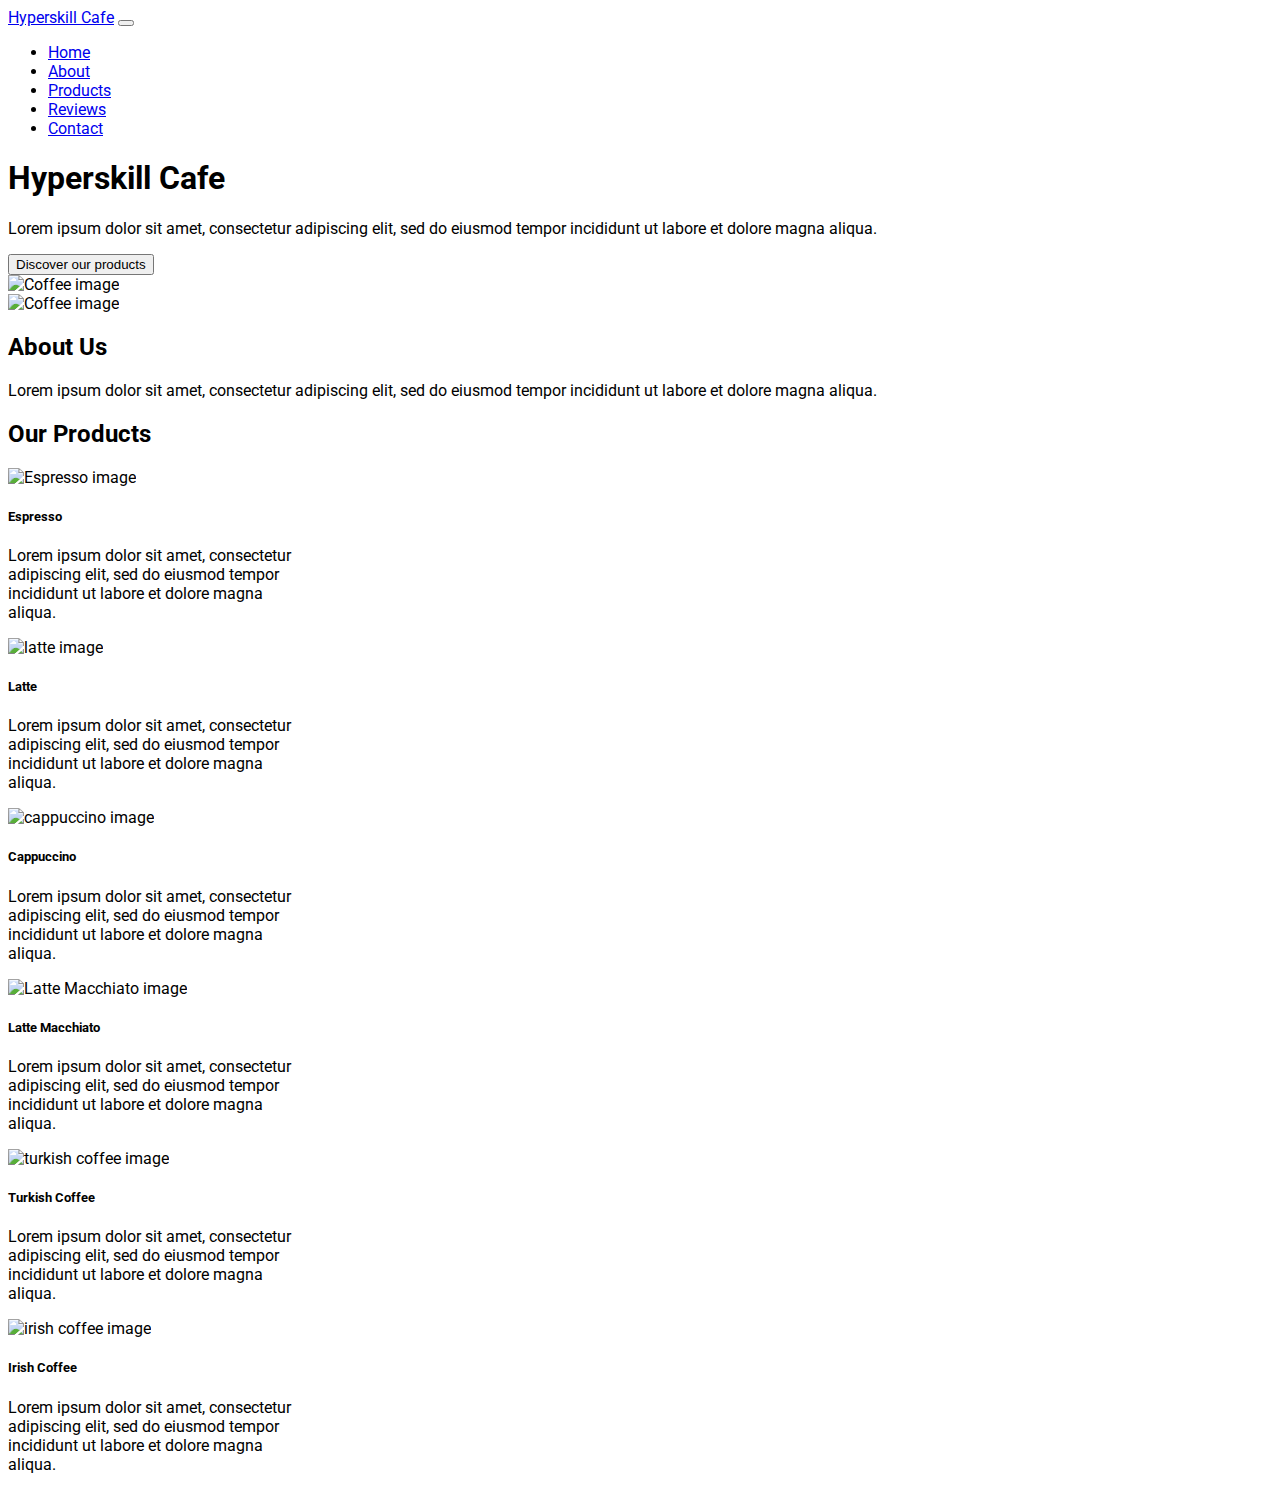
==== Hyperskill Cafe/task/src/index.html @ 274562ac "products img fixes" ====
<!doctype html>
<html lang="en">
<head>
    <meta charset="UTF-8">
    <title>Document</title>
    <link href="https://cdn.jsdelivr.net/npm/bootstrap@5.0.2/dist/css/bootstrap.min.css" rel="stylesheet" integrity="sha384-EVSTQN3/azprG1Anm3QDgpJLIm9Nao0Yz1ztcQTwFspd3yD65VohhpuuCOmLASjC" crossorigin="anonymous">
    <link rel="preconnect" href="https://fonts.googleapis.com">
    <link rel="preconnect" href="https://fonts.gstatic.com" crossorigin>
    <link href="https://fonts.googleapis.com/css2?family=Roboto:wght@300&display=swap" rel="stylesheet">
    <link rel="stylesheet" href="style.css">
</head>
<body>
  <header>
      <nav class="navbar navbar-expand-lg navbar-light bg-light">
          <div class="container-fluid">
              <a class="navbar-brand" href="#home">Hyperskill Cafe</a>
              <button class="navbar-toggler" type="button" data-bs-toggle="collapse" data-bs-target="#navbarSupportedContent" aria-controls="navbarSupportedContent" aria-expanded="false" aria-label="Toggle navigation">
                  <span class="navbar-toggler-icon"></span>
              </button>
              <div class="collapse navbar-collapse" id="navbarSupportedContent">
                  <ul class="navbar-nav me-auto mb-2 mb-lg-0 ms-auto">
                      <li class="nav-item">
                          <a class="nav-link active" aria-current="page" href="#home">Home</a>
                      </li>
                      <li class="nav-item">
                          <a class="nav-link" href="#about">About</a>
                      </li>
                      <li class="nav-item">
                          <a class="nav-link" href="#products">Products</a>
                      </li>
                      <li class="nav-item">
                          <a class="nav-link" href="#reviews">Reviews</a>
                      </li>
                      <li class="nav-item">
                          <a class="nav-link" href="#contact">Contact</a>
                      </li>
                  </ul>
              </div>
          </div>
      </nav>
  </header>

  <main>
      <div class="d-flex container-fluid p-0">
          <div id="home" class="d-flex flex-column-reverse flex-md-row p-0 bg-light">

              <div class="container-fluid m-auto p-5">
                  <h1 class="display-1 fw-bold">Hyperskill Cafe</h1>
                  <p class="py-3 lead col-md-8 fs-4">Lorem ipsum dolor sit amet, consectetur adipiscing elit, sed do eiusmod tempor incididunt ut labore et dolore magna aliqua.</p>
                  <a href="#products">
                      <button class="btn btn-primary btn-lg" type="button">Discover our products</button>
                  </a>
              </div>

              <div class="container-fluid p-0">
                  <img src="https://i.pinimg.com/originals/81/66/b1/8166b1d1ddd1a694be3f49095bff227a.jpg" class="img-fluid w-100" alt="Coffee image">
              </div>

          </div>
      </div>
      <div class="container-fluid p-0">
          <div id="about" class="bg-light container-fluid p-0">
              <div class="container-fluid p-0">
                  <img src="https://media.istockphoto.com/photos/close-up-of-roasted-coffee-beans-on-a-black-smokey-background-picture-id1290860484?b=1&k=20&m=1290860484&s=170667a&w=0&h=t2CYErLbBch877vaOIGQHiz-0Hy33n0hWSEKsmeN-Cw=" class="img-fluid w-100" alt="Coffee image">
              </div>

              <div class="container-fluid m-auto p-5">
                  <h2 class="display-5 fw-bold">About Us</h2>
                  <p class="py-3 lead col-md-8 fs-5">Lorem ipsum dolor sit amet, consectetur adipiscing elit, sed do eiusmod tempor incididunt ut labore et dolore magna aliqua.</p>
              </div>

          </div>
      </div>


          <div id="products" class="bg-light container-fluid m-auto p-0">
              <h2 class="display-5 fw-bold pt-5 px-5">Our Products</h2>
              <div class="container px-5">
                  <div class="row">
                      <div class="col col-lg-4 col-md-6 py-3">
                          <div class="card h-100" style="width: 18rem;">
                              <img src="https://mowmibarista.pl/wp-content/uploads/2020/11/espresso.jpg" class="card-img-top img-fluid h-100" alt="Espresso image">
                              <div class="card-body">
                                  <h5 class="card-title">Espresso</h5>
                                  <p class="card-text">Lorem ipsum dolor sit amet, consectetur adipiscing elit, sed do eiusmod tempor incididunt ut labore et dolore magna aliqua.</p>
                              </div>
                          </div>
                      </div>
                      <div class="col col-lg-4 col-md-6 py-3">
                          <div class="card h-100" style="width: 18rem;">
                              <img src="https://www.itl.cat/pngfile/big/159-1596850_latte-art-wallpaper-wiener-melange.jpg" class="card-img-top img-fluid h-100" alt="latte image">
                              <div class="card-body">
                                  <h5 class="card-title">Latte</h5>
                                  <p class="card-text">Lorem ipsum dolor sit amet, consectetur adipiscing elit, sed do eiusmod tempor incididunt ut labore et dolore magna aliqua.</p>
                              </div>
                          </div>
                      </div>
                      <div class="col col-lg-4 col-md-6 py-3">
                          <div class="card h-100" style="width: 18rem;">
                              <img src="https://p4.wallpaperbetter.com/wallpaper/114/46/442/coffee-cappuccino-foam-cinnamon-wallpaper-preview.jpg" class="card-img-top img-fluid h-100" alt="cappuccino image">
                              <div class="card-body">
                                  <h5 class="card-title">Cappuccino</h5>
                                  <p class="card-text">Lorem ipsum dolor sit amet, consectetur adipiscing elit, sed do eiusmod tempor incididunt ut labore et dolore magna aliqua.</p>
                              </div>
                          </div>
                      </div>
                      <div class="col col-lg-4 col-md-6 py-3">
                          <div class="card h-100" style="width: 18rem;">
                              <img src="https://assets.tmecosys.com/image/upload/t_web767x639/img/recipe/ras/Assets/314D11A6-4457-4C70-A1BE-A6C25F597C18/Derivates/B362DC69-6AAA-43E1-AF51-184463E8551B.jpg" class="card-img-top img-fluid h-100" alt="Latte Macchiato image">
                              <div class="card-body">
                                  <h5 class="card-title">Latte Macchiato</h5>
                                  <p class="card-text">Lorem ipsum dolor sit amet, consectetur adipiscing elit, sed do eiusmod tempor incididunt ut labore et dolore magna aliqua.</p>
                              </div>
                          </div>
                      </div>
                      <div class="col col-lg-4 col-md-6 py-3">
                          <div class="card h-100" style="width: 18rem;">
                              <img src="https://www.travelgluttons.com/wp-content/uploads/2013/04/turkish-coffee-cup-coffee.jpeg" class="card-img-top img-fluid h-100" alt="turkish coffee image">
                              <div class="card-body">
                                  <h5 class="card-title">Turkish Coffee</h5>
                                  <p class="card-text">Lorem ipsum dolor sit amet, consectetur adipiscing elit, sed do eiusmod tempor incididunt ut labore et dolore magna aliqua.</p>
                              </div>
                          </div>
                      </div>
                      <div class="col col-lg-4 col-md-6 py-3">
                          <div class="card h-100" style="width: 18rem;">
                              <img src="https://www.tommycafe.pl/upload/stblog/1/64/89/6489medium.jpg" class="card-img-top img-fluid h-100" alt="irish coffee image">
                              <div class="card-body">
                                  <h5 class="card-title">Irish Coffee</h5>
                                  <p class="card-text">Lorem ipsum dolor sit amet, consectetur adipiscing elit, sed do eiusmod tempor incididunt ut labore et dolore magna aliqua.</p>
                              </div>
                          </div>
                      </div>
                  </div>
              </div>
          </div>
  </main>

  <script src="https://cdn.jsdelivr.net/npm/bootstrap@5.0.2/dist/js/bootstrap.bundle.min.js" integrity="sha384-MrcW6ZMFYlzcLA8Nl+NtUVF0sA7MsXsP1UyJoMp4YLEuNSfAP+JcXn/tWtIaxVXM" crossorigin="anonymous"></script>
</body>
</html>
---- Hyperskill Cafe/task/src/style.css ----
@import url('https://fonts.googleapis.com/css2?family=Roboto:wght@300&display=swap');


body {
    font-family: 'Roboto', sans-serif !important;
}

#about img {
    height: 60vh;

}
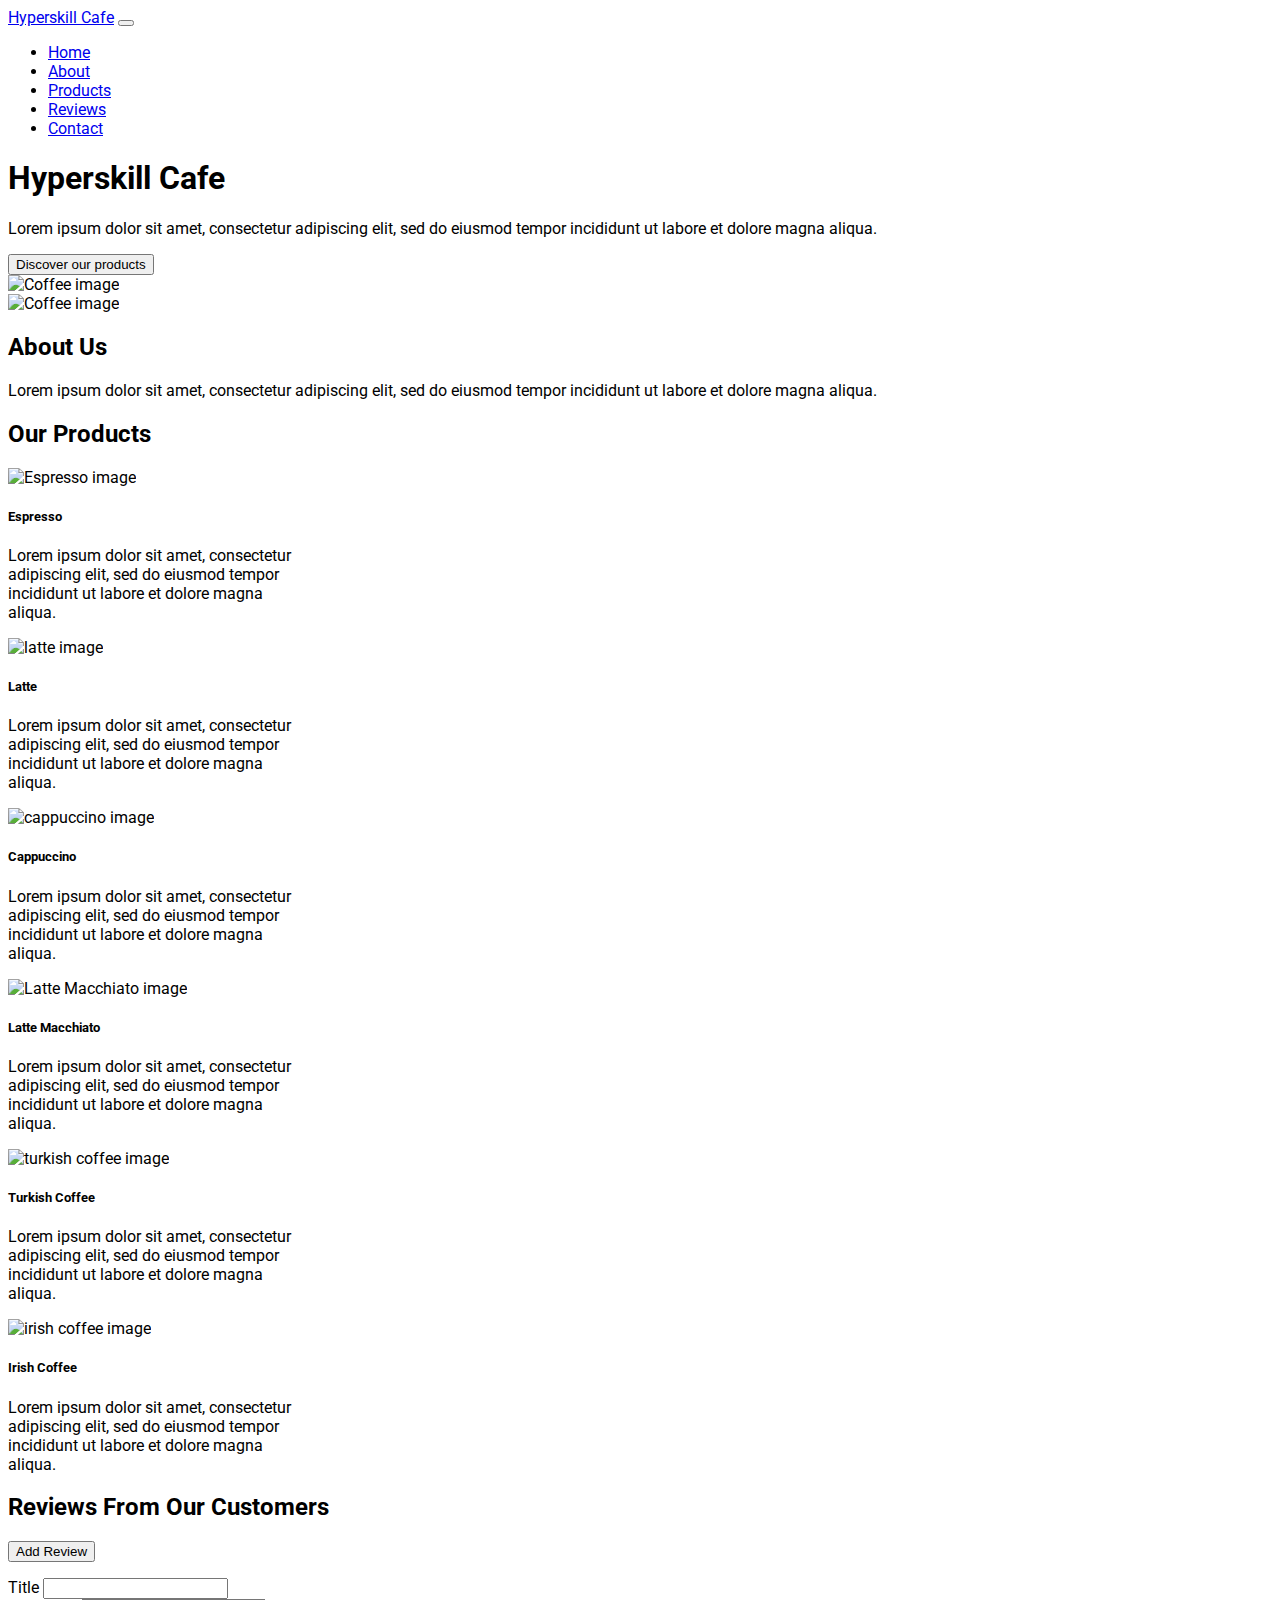
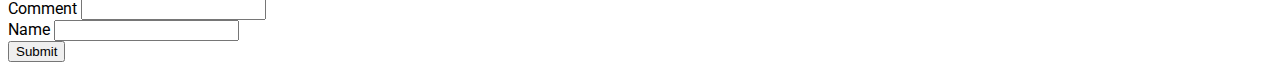
==== commit 683f31f8: "added form component" ====
--- a/Hyperskill Cafe/task/src/index.html
+++ b/Hyperskill Cafe/task/src/index.html
@@ -73,69 +73,101 @@
       </div>
 
 
-          <div id="products" class="bg-light container-fluid m-auto p-0">
-              <h2 class="display-5 fw-bold pt-5 px-5">Our Products</h2>
-              <div class="container px-5">
-                  <div class="row">
-                      <div class="col col-lg-4 col-md-6 py-3">
-                          <div class="card h-100" style="width: 18rem;">
-                              <img src="https://mowmibarista.pl/wp-content/uploads/2020/11/espresso.jpg" class="card-img-top img-fluid h-100" alt="Espresso image">
-                              <div class="card-body">
-                                  <h5 class="card-title">Espresso</h5>
-                                  <p class="card-text">Lorem ipsum dolor sit amet, consectetur adipiscing elit, sed do eiusmod tempor incididunt ut labore et dolore magna aliqua.</p>
-                              </div>
+      <div id="products" class="bg-light container-fluid m-auto p-0">
+          <h2 class="display-5 fw-bold pt-5 px-5">Our Products</h2>
+          <div class="container px-5">
+              <div class="row">
+                  <div class="col col-lg-4 col-md-6 py-3">
+                      <div class="card h-100" style="width: 18rem;">
+                          <img src="https://mowmibarista.pl/wp-content/uploads/2020/11/espresso.jpg" class="card-img-top img-fluid h-100" alt="Espresso image">
+                          <div class="card-body">
+                              <h5 class="card-title">Espresso</h5>
+                              <p class="card-text">Lorem ipsum dolor sit amet, consectetur adipiscing elit, sed do eiusmod tempor incididunt ut labore et dolore magna aliqua.</p>
                           </div>
                       </div>
-                      <div class="col col-lg-4 col-md-6 py-3">
-                          <div class="card h-100" style="width: 18rem;">
-                              <img src="https://www.itl.cat/pngfile/big/159-1596850_latte-art-wallpaper-wiener-melange.jpg" class="card-img-top img-fluid h-100" alt="latte image">
-                              <div class="card-body">
-                                  <h5 class="card-title">Latte</h5>
-                                  <p class="card-text">Lorem ipsum dolor sit amet, consectetur adipiscing elit, sed do eiusmod tempor incididunt ut labore et dolore magna aliqua.</p>
-                              </div>
+                  </div>
+                  <div class="col col-lg-4 col-md-6 py-3">
+                      <div class="card h-100" style="width: 18rem;">
+                          <img src="https://www.itl.cat/pngfile/big/159-1596850_latte-art-wallpaper-wiener-melange.jpg" class="card-img-top img-fluid h-100" alt="latte image">
+                          <div class="card-body">
+                              <h5 class="card-title">Latte</h5>
+                              <p class="card-text">Lorem ipsum dolor sit amet, consectetur adipiscing elit, sed do eiusmod tempor incididunt ut labore et dolore magna aliqua.</p>
                           </div>
                       </div>
-                      <div class="col col-lg-4 col-md-6 py-3">
-                          <div class="card h-100" style="width: 18rem;">
-                              <img src="https://p4.wallpaperbetter.com/wallpaper/114/46/442/coffee-cappuccino-foam-cinnamon-wallpaper-preview.jpg" class="card-img-top img-fluid h-100" alt="cappuccino image">
-                              <div class="card-body">
-                                  <h5 class="card-title">Cappuccino</h5>
-                                  <p class="card-text">Lorem ipsum dolor sit amet, consectetur adipiscing elit, sed do eiusmod tempor incididunt ut labore et dolore magna aliqua.</p>
-                              </div>
+                  </div>
+                  <div class="col col-lg-4 col-md-6 py-3">
+                      <div class="card h-100" style="width: 18rem;">
+                          <img src="https://p4.wallpaperbetter.com/wallpaper/114/46/442/coffee-cappuccino-foam-cinnamon-wallpaper-preview.jpg" class="card-img-top img-fluid h-100" alt="cappuccino image">
+                          <div class="card-body">
+                              <h5 class="card-title">Cappuccino</h5>
+                              <p class="card-text">Lorem ipsum dolor sit amet, consectetur adipiscing elit, sed do eiusmod tempor incididunt ut labore et dolore magna aliqua.</p>
                           </div>
                       </div>
-                      <div class="col col-lg-4 col-md-6 py-3">
-                          <div class="card h-100" style="width: 18rem;">
-                              <img src="https://assets.tmecosys.com/image/upload/t_web767x639/img/recipe/ras/Assets/314D11A6-4457-4C70-A1BE-A6C25F597C18/Derivates/B362DC69-6AAA-43E1-AF51-184463E8551B.jpg" class="card-img-top img-fluid h-100" alt="Latte Macchiato image">
-                              <div class="card-body">
-                                  <h5 class="card-title">Latte Macchiato</h5>
-                                  <p class="card-text">Lorem ipsum dolor sit amet, consectetur adipiscing elit, sed do eiusmod tempor incididunt ut labore et dolore magna aliqua.</p>
-                              </div>
+                  </div>
+                  <div class="col col-lg-4 col-md-6 py-3">
+                      <div class="card h-100" style="width: 18rem;">
+                          <img src="https://assets.tmecosys.com/image/upload/t_web767x639/img/recipe/ras/Assets/314D11A6-4457-4C70-A1BE-A6C25F597C18/Derivates/B362DC69-6AAA-43E1-AF51-184463E8551B.jpg" class="card-img-top img-fluid h-100" alt="Latte Macchiato image">
+                          <div class="card-body">
+                              <h5 class="card-title">Latte Macchiato</h5>
+                              <p class="card-text">Lorem ipsum dolor sit amet, consectetur adipiscing elit, sed do eiusmod tempor incididunt ut labore et dolore magna aliqua.</p>
                           </div>
                       </div>
-                      <div class="col col-lg-4 col-md-6 py-3">
-                          <div class="card h-100" style="width: 18rem;">
-                              <img src="https://www.travelgluttons.com/wp-content/uploads/2013/04/turkish-coffee-cup-coffee.jpeg" class="card-img-top img-fluid h-100" alt="turkish coffee image">
-                              <div class="card-body">
-                                  <h5 class="card-title">Turkish Coffee</h5>
-                                  <p class="card-text">Lorem ipsum dolor sit amet, consectetur adipiscing elit, sed do eiusmod tempor incididunt ut labore et dolore magna aliqua.</p>
-                              </div>
+                  </div>
+                  <div class="col col-lg-4 col-md-6 py-3">
+                      <div class="card h-100" style="width: 18rem;">
+                          <img src="https://www.travelgluttons.com/wp-content/uploads/2013/04/turkish-coffee-cup-coffee.jpeg" class="card-img-top img-fluid h-100" alt="turkish coffee image">
+                          <div class="card-body">
+                              <h5 class="card-title">Turkish Coffee</h5>
+                              <p class="card-text">Lorem ipsum dolor sit amet, consectetur adipiscing elit, sed do eiusmod tempor incididunt ut labore et dolore magna aliqua.</p>
                           </div>
                       </div>
-                      <div class="col col-lg-4 col-md-6 py-3">
-                          <div class="card h-100" style="width: 18rem;">
-                              <img src="https://www.tommycafe.pl/upload/stblog/1/64/89/6489medium.jpg" class="card-img-top img-fluid h-100" alt="irish coffee image">
-                              <div class="card-body">
-                                  <h5 class="card-title">Irish Coffee</h5>
-                                  <p class="card-text">Lorem ipsum dolor sit amet, consectetur adipiscing elit, sed do eiusmod tempor incididunt ut labore et dolore magna aliqua.</p>
-                              </div>
+                  </div>
+                  <div class="col col-lg-4 col-md-6 py-3">
+                      <div class="card h-100" style="width: 18rem;">
+                          <img src="https://www.tommycafe.pl/upload/stblog/1/64/89/6489medium.jpg" class="card-img-top img-fluid h-100" alt="irish coffee image">
+                          <div class="card-body">
+                              <h5 class="card-title">Irish Coffee</h5>
+                              <p class="card-text">Lorem ipsum dolor sit amet, consectetur adipiscing elit, sed do eiusmod tempor incididunt ut labore et dolore magna aliqua.</p>
                           </div>
                       </div>
                   </div>
               </div>
           </div>
+      </div>
+      <div id="reviews" class="bg-light container-fluid m-auto p-0">
+          <h2 class="display-5 fw-bold pt-5 px-5">Reviews From Our Customers</h2>
+          <div class="container px-5">
+              <p>
+                  <button class="btn btn-primary" type="button" data-bs-toggle="collapse" data-bs-target="#collapseExample" aria-expanded="false" aria-controls="collapseExample">
+                      Add Review
+                  </button>
+              </p>
+              <div class="collapse" id="collapseExample">
+                  <div class="card card-body">
+                      <form>
+                          <div class="mb-3">
+                              <label for="reviewTitle" class="form-label">Title</label>
+                              <input id="reviewTitle" type="text" class="form-control" id="exampleInputEmail1">
+                          </div>
+                          <div class="mb-3">
+                              <label for="reviewComment" class="form-label">Comment</label>
+                              <input type="text" class="form-control" id="reviewComment">
+                          </div>
+                          <div class="mb-3">
+                              <label for="reviewName" class="form-label">Name</label>
+                              <input type="text" class="form-control" id="reviewName">
+                          </div>
+                          <button type="submit" class="btn btn-primary">Submit</button>
+                      </form>
+                  </div>
+              </div>
+          </div>
+      </div>
+
+
   </main>
 
   <script src="https://cdn.jsdelivr.net/npm/bootstrap@5.0.2/dist/js/bootstrap.bundle.min.js" integrity="sha384-MrcW6ZMFYlzcLA8Nl+NtUVF0sA7MsXsP1UyJoMp4YLEuNSfAP+JcXn/tWtIaxVXM" crossorigin="anonymous"></script>
+  <script src="script.js"></script>
 </body>
 </html>
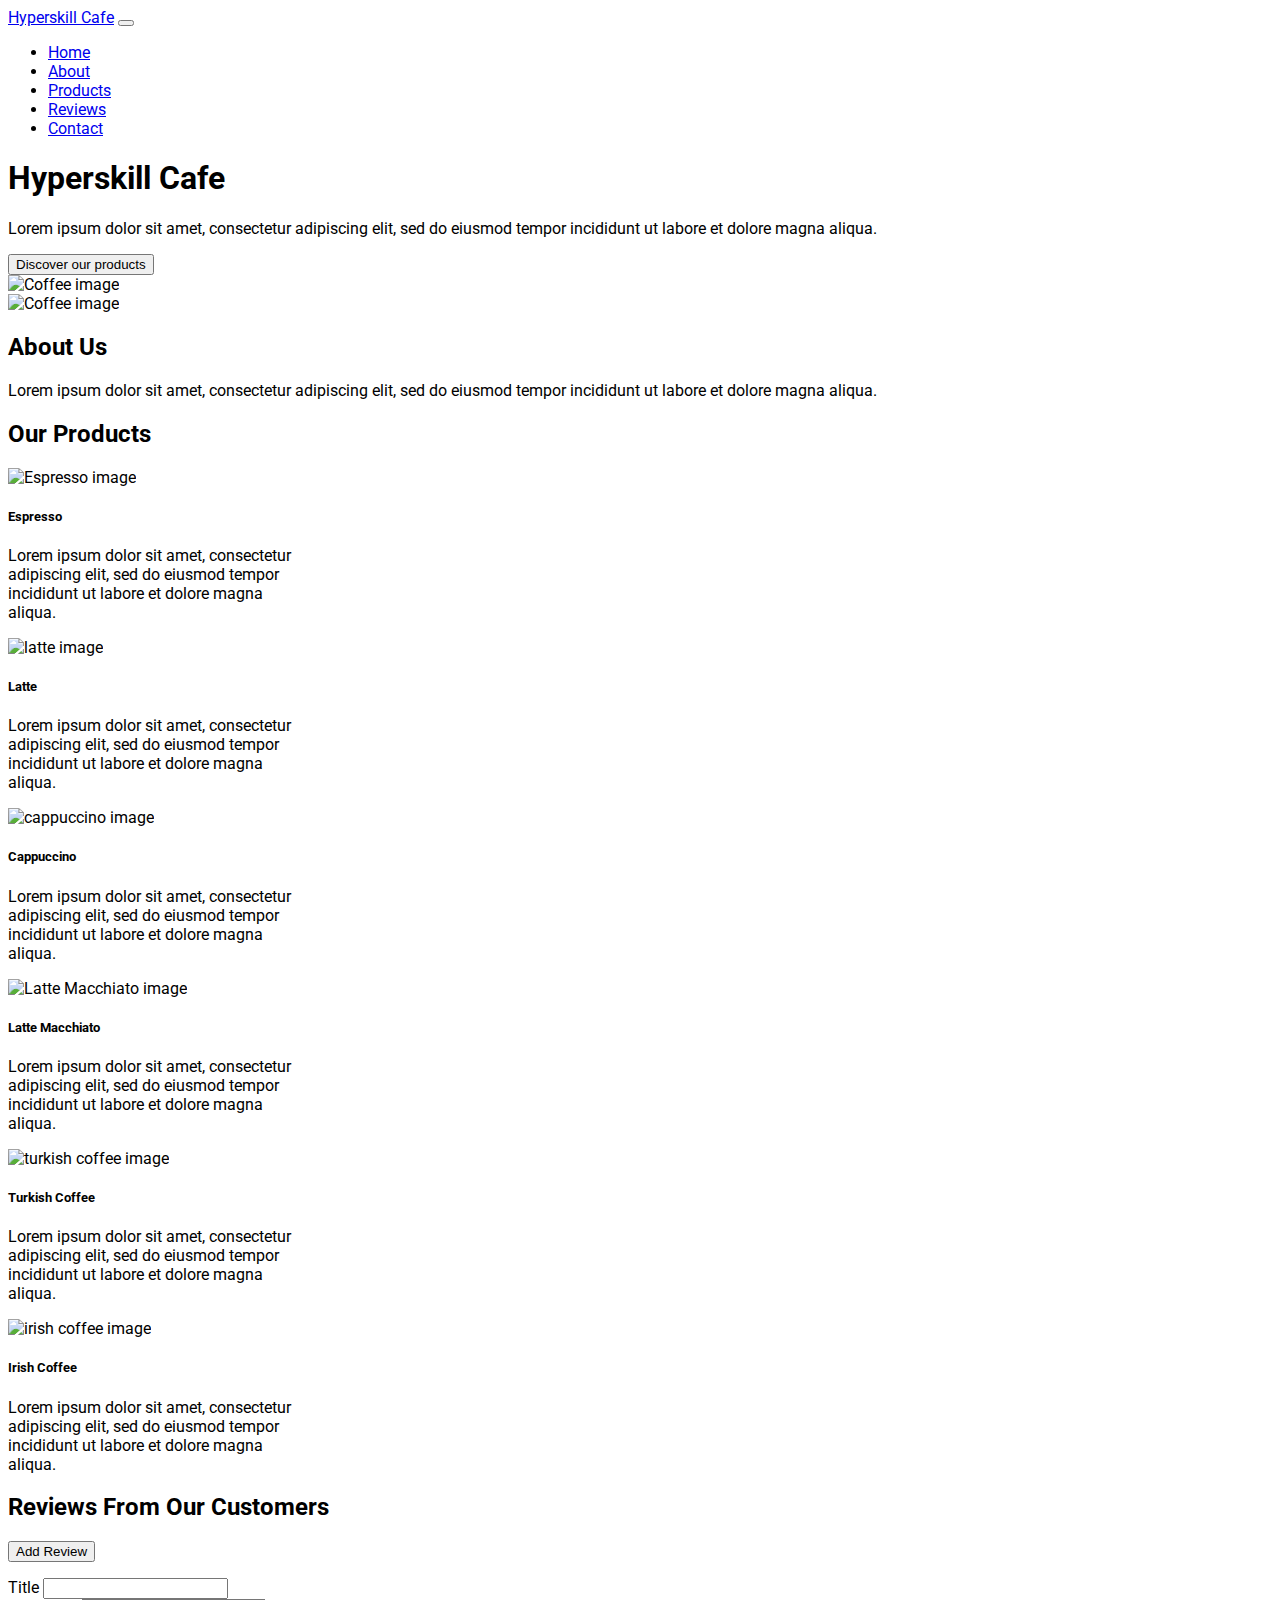
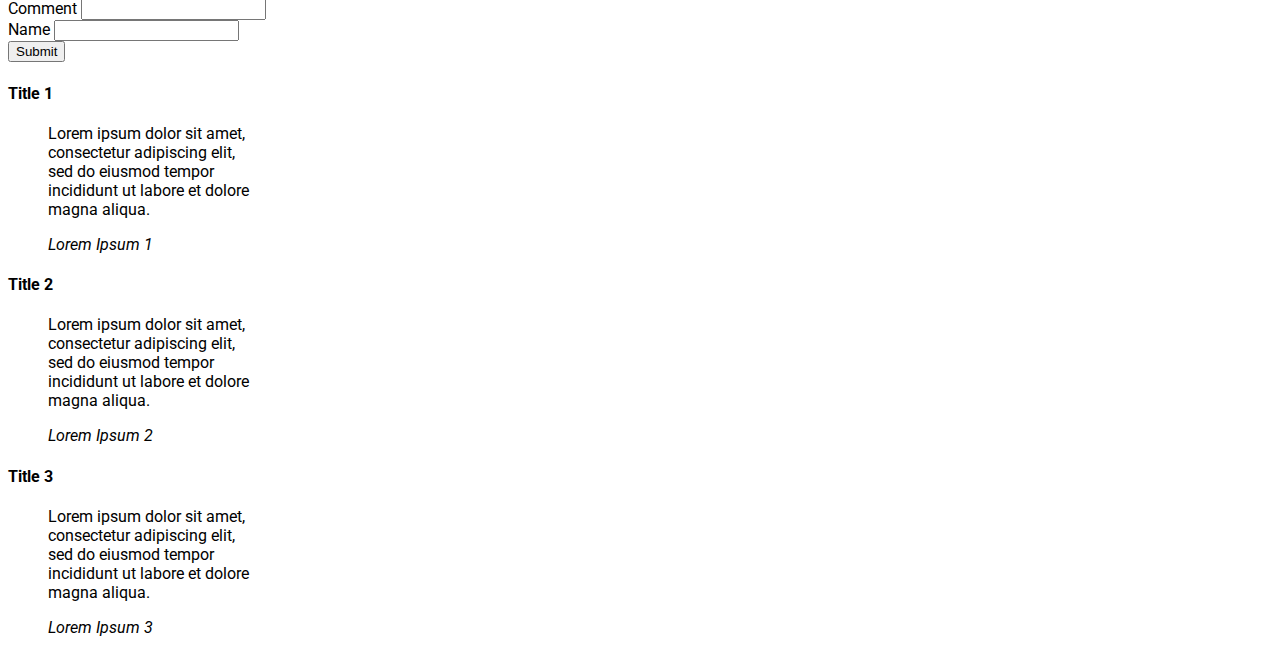
==== commit a96f575e: "added mock reviews" ====
--- a/Hyperskill Cafe/task/src/index.html
+++ b/Hyperskill Cafe/task/src/index.html
@@ -134,35 +134,79 @@
               </div>
           </div>
       </div>
-      <div id="reviews" class="bg-light container-fluid m-auto p-0">
+      <div id="reviews" class="bg-light container-fluid p-0">
           <h2 class="display-5 fw-bold pt-5 px-5">Reviews From Our Customers</h2>
-          <div class="container px-5">
+          <div class="container px-5 my-3">
               <p>
-                  <button class="btn btn-primary" type="button" data-bs-toggle="collapse" data-bs-target="#collapseExample" aria-expanded="false" aria-controls="collapseExample">
+                  <button class="btn btn-primary" type="button" data-bs-toggle="collapse" data-bs-target="#collapseReview" aria-expanded="false" aria-controls="collapseReview">
                       Add Review
                   </button>
               </p>
-              <div class="collapse" id="collapseExample">
-                  <div class="card card-body">
-                      <form>
-                          <div class="mb-3">
-                              <label for="reviewTitle" class="form-label">Title</label>
-                              <input id="reviewTitle" type="text" class="form-control" id="exampleInputEmail1">
-                          </div>
-                          <div class="mb-3">
-                              <label for="reviewComment" class="form-label">Comment</label>
-                              <input type="text" class="form-control" id="reviewComment">
-                          </div>
-                          <div class="mb-3">
-                              <label for="reviewName" class="form-label">Name</label>
-                              <input type="text" class="form-control" id="reviewName">
-                          </div>
-                          <button type="submit" class="btn btn-primary">Submit</button>
-                      </form>
-                  </div>
-              </div>
-          </div>
-      </div>
+              <div class="collapse" id="collapseReview">
+                  <div class="px-5">
+                      <div class="card card-body">
+                          <form class="row g-3">
+                              <div class="col-md-4">
+                                  <label for="reviewTitle" class="form-label">Title</label>
+                                  <input id="reviewTitle" type="text" class="form-control" id="exampleInputEmail1">
+                              </div>
+                              <div class="col-md-4">
+                                  <label for="reviewText" class="form-label">Comment</label>
+                                  <input type="text" class="form-control" id="reviewText">
+                              </div>
+                              <div class="col-md-4">
+                                  <label for="reviewName" class="form-label">Name</label>
+                                  <input type="text" class="form-control" id="reviewName">
+                              </div>
+                              <div class="col-12">
+                                  <button id="reviewButton" type="submit" class="btn btn-primary">Submit</button>
+                              </div>
+                          </form>
+                      </div>
+                  </div>
+              </div>
+          </div>
+          <div class="container px-5">
+              <div id="reviewsRow" class="row">
+                  <div class="col col-lg-4 col-md-6 py-3">
+                      <div class="card h-100" style="width: 18rem;">
+                          <div class="card-body">
+                              <h4 class="card-title">Title 1</h4>
+                              <blockquote class="blockquote mb-0">
+                                  <p class="card-text">Lorem ipsum dolor sit amet, consectetur adipiscing elit, sed do eiusmod tempor incididunt ut labore et dolore magna aliqua.</p>
+                                  <footer class="text-end blockquote-footer"><i>Lorem Ipsum 1</i></footer>
+                              </blockquote>
+                          </div>
+                      </div>
+                  </div>
+
+                  <div class="col col-lg-4 col-md-6 py-3">
+                      <div class="card h-100" style="width: 18rem;">
+                          <div class="card-body">
+                              <h4 class="card-title">Title 2</h4>
+                              <blockquote class="blockquote mb-0">
+                                  <p class="card-text">Lorem ipsum dolor sit amet, consectetur adipiscing elit, sed do eiusmod tempor incididunt ut labore et dolore magna aliqua.</p>
+                                  <footer class="text-end blockquote-footer"><i>Lorem Ipsum 2</i></footer>
+                              </blockquote>
+                          </div>
+                      </div>
+                  </div>
+
+                  <div class="col col-lg-4 col-md-6 py-3">
+                      <div class="card h-100" style="width: 18rem;">
+                          <div class="card-body">
+                              <h4 class="card-title">Title 3</h4>
+                              <blockquote class="blockquote mb-0">
+                                  <p class="card-text">Lorem ipsum dolor sit amet, consectetur adipiscing elit, sed do eiusmod tempor incididunt ut labore et dolore magna aliqua.</p>
+                                  <footer class="text-end blockquote-footer"><i>Lorem Ipsum 3</i></footer>
+                              </blockquote>
+                          </div>
+                      </div>
+                  </div>
+              </div>
+          </div>
+      </div>
+
 
 
   </main>
--- a/Hyperskill Cafe/task/src/style.css
+++ b/Hyperskill Cafe/task/src/style.css
@@ -10,3 +10,6 @@
 
 }
 
+#home img {
+    height: 100vh;
+}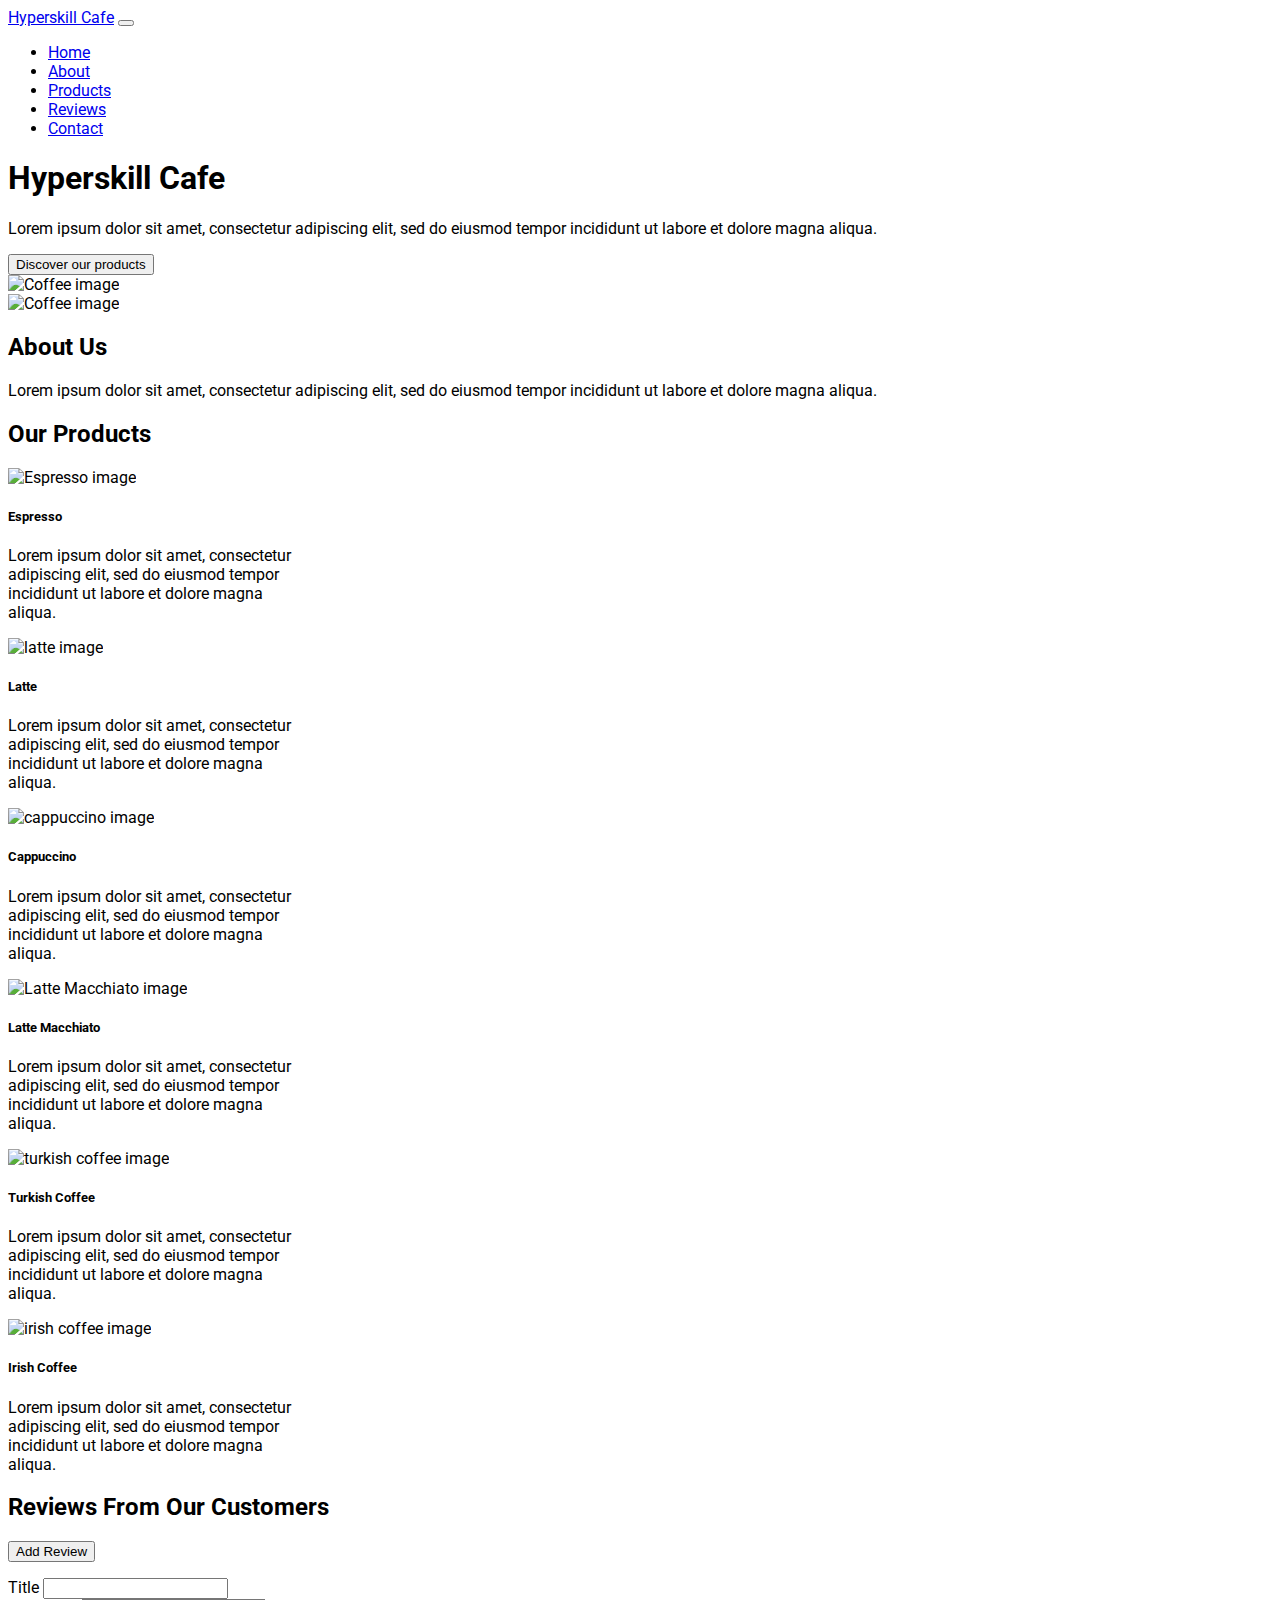
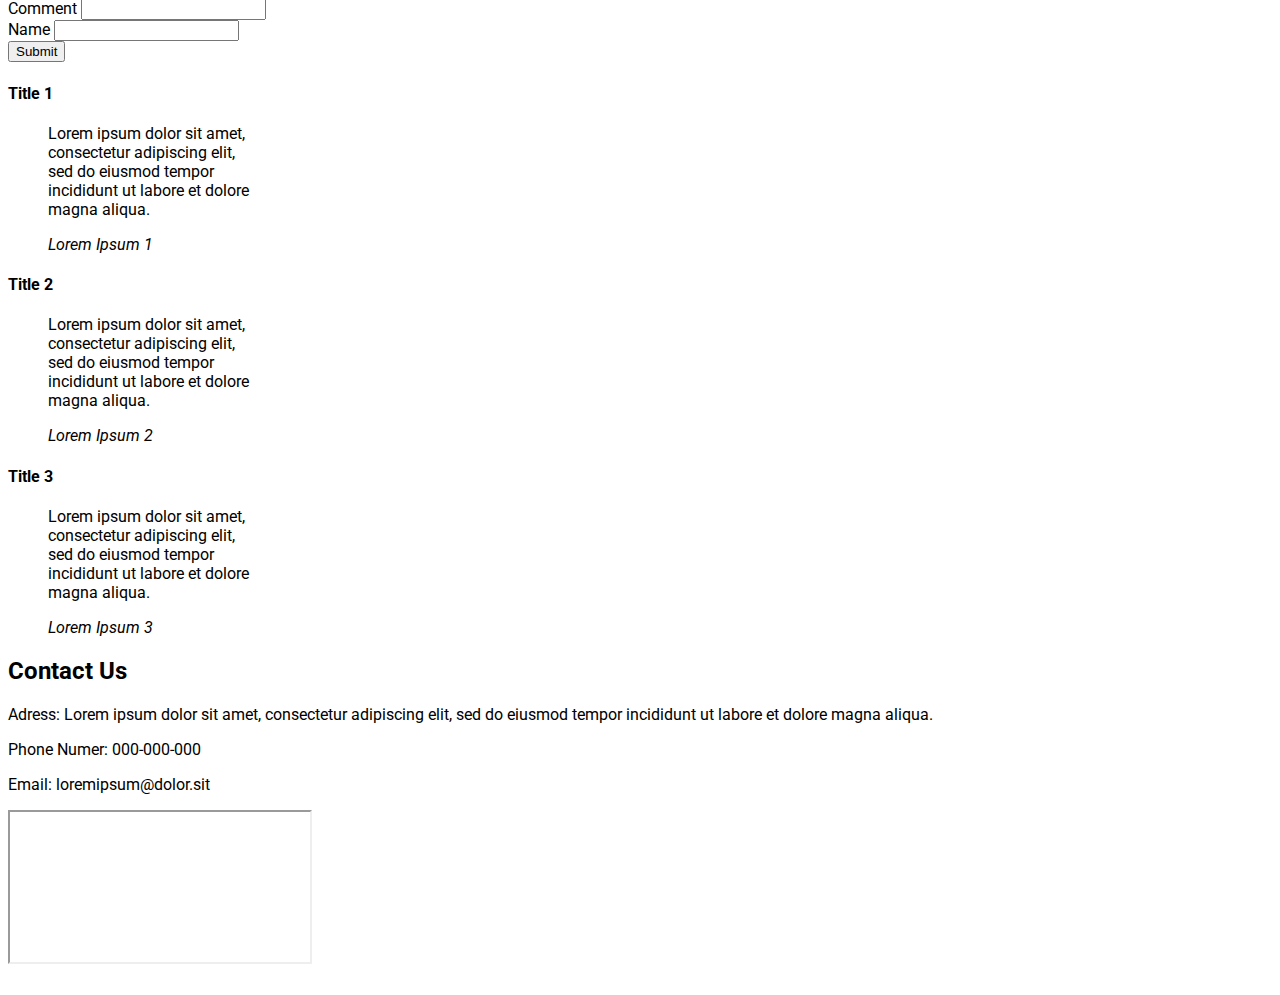
==== commit c4e8cfdf: "contatn info html blueprint" ====
--- a/Hyperskill Cafe/task/src/index.html
+++ b/Hyperskill Cafe/task/src/index.html
@@ -148,11 +148,11 @@
                           <form class="row g-3">
                               <div class="col-md-4">
                                   <label for="reviewTitle" class="form-label">Title</label>
-                                  <input id="reviewTitle" type="text" class="form-control" id="exampleInputEmail1">
+                                  <input id="reviewTitle" type="text" class="form-control" id="exampleInputEmail1" required>
                               </div>
                               <div class="col-md-4">
                                   <label for="reviewText" class="form-label">Comment</label>
-                                  <input type="text" class="form-control" id="reviewText">
+                                  <input type="text" class="form-control" id="reviewText" required>
                               </div>
                               <div class="col-md-4">
                                   <label for="reviewName" class="form-label">Name</label>
@@ -206,7 +206,26 @@
               </div>
           </div>
       </div>
-
+      <div id="contact" class="bg-light container-fluid p-0">
+          <div>
+              <h2 class="display-5 fw-bold pt-5 px-5">Contact Us</h2>
+              <div class="container px-5 my-3">
+                  <p>
+                  <p>Adress: Lorem ipsum dolor sit amet, consectetur adipiscing elit, sed do eiusmod tempor incididunt ut labore et dolore magna aliqua.</p>
+                  <p>Phone Numer: 000-000-000</p>
+                  <p>Email: loremipsum@dolor.sit</p>
+                  </p>
+              </div>
+          </div>
+          <div>
+              <div>
+                  <iframe> </iframe>
+              </div>
+              <div>
+                  <img src="">
+              </div>
+          </div>
+      </div>
 
 
   </main>
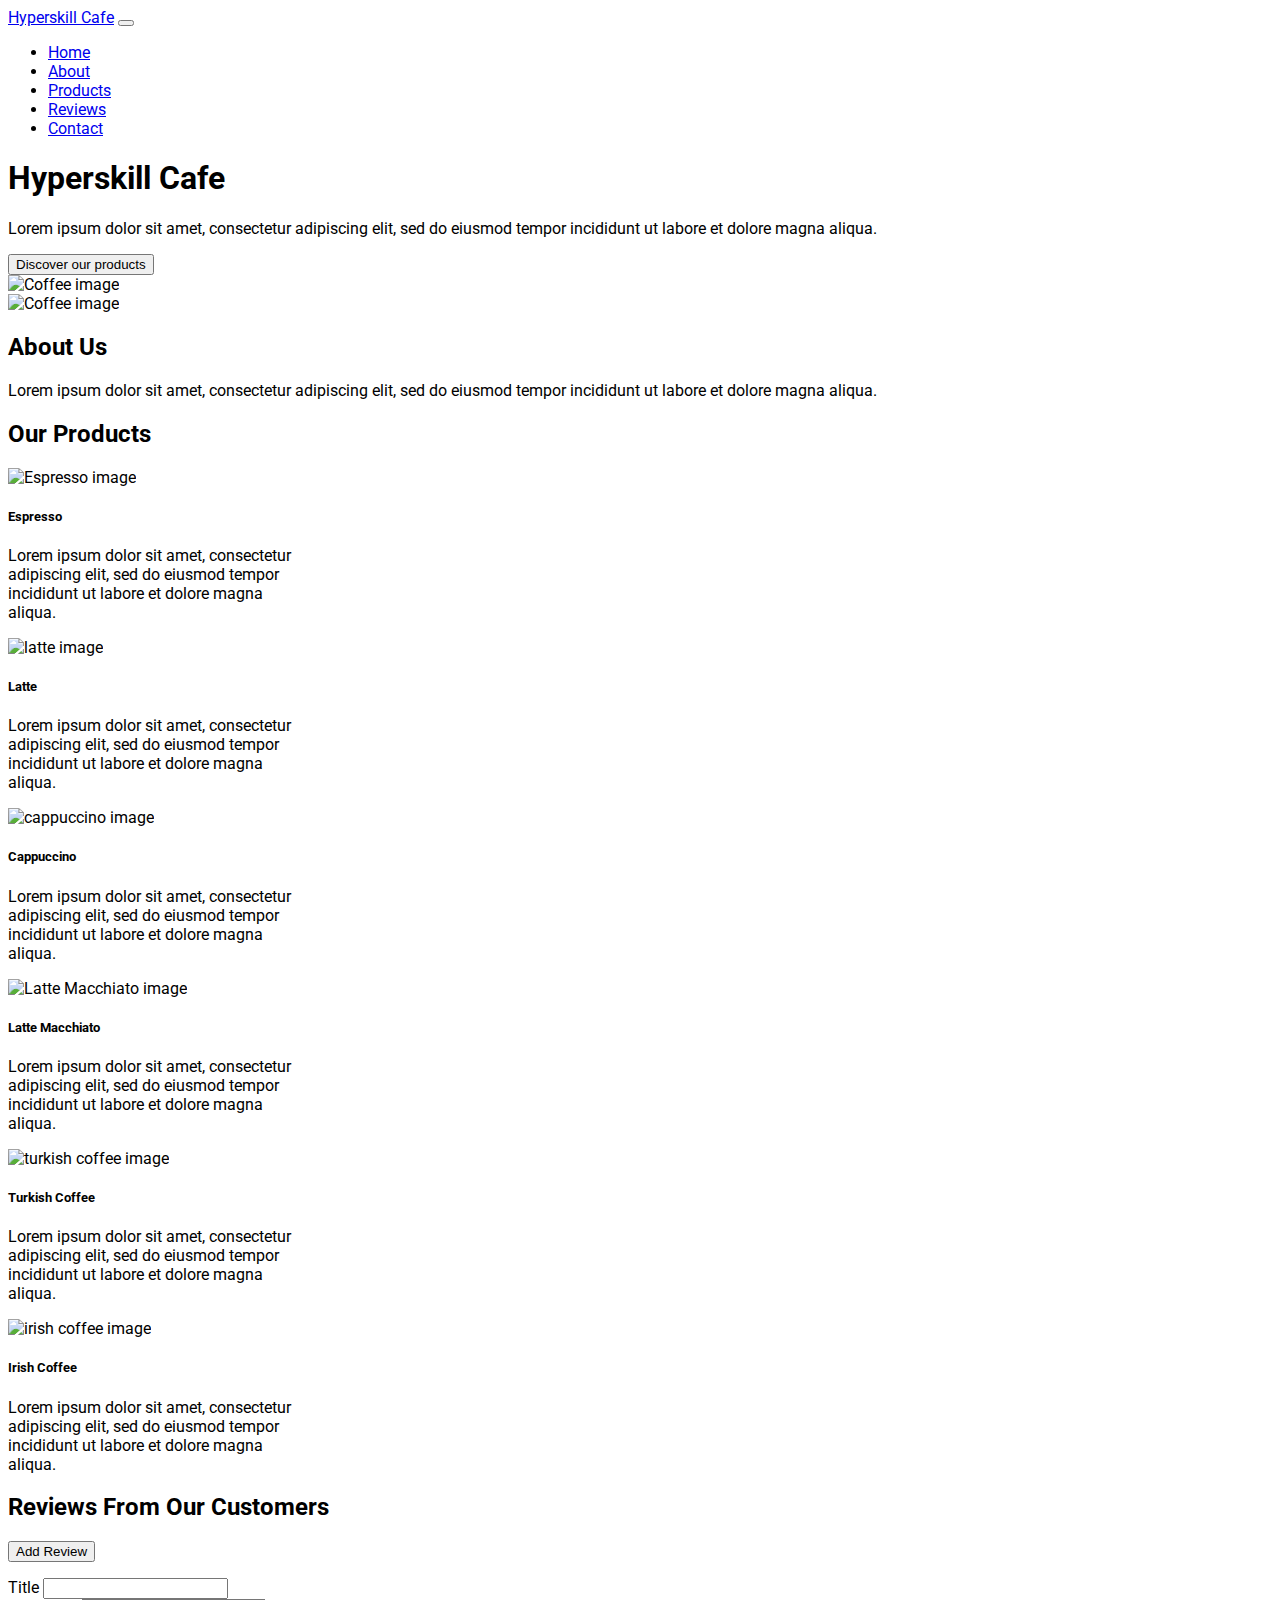
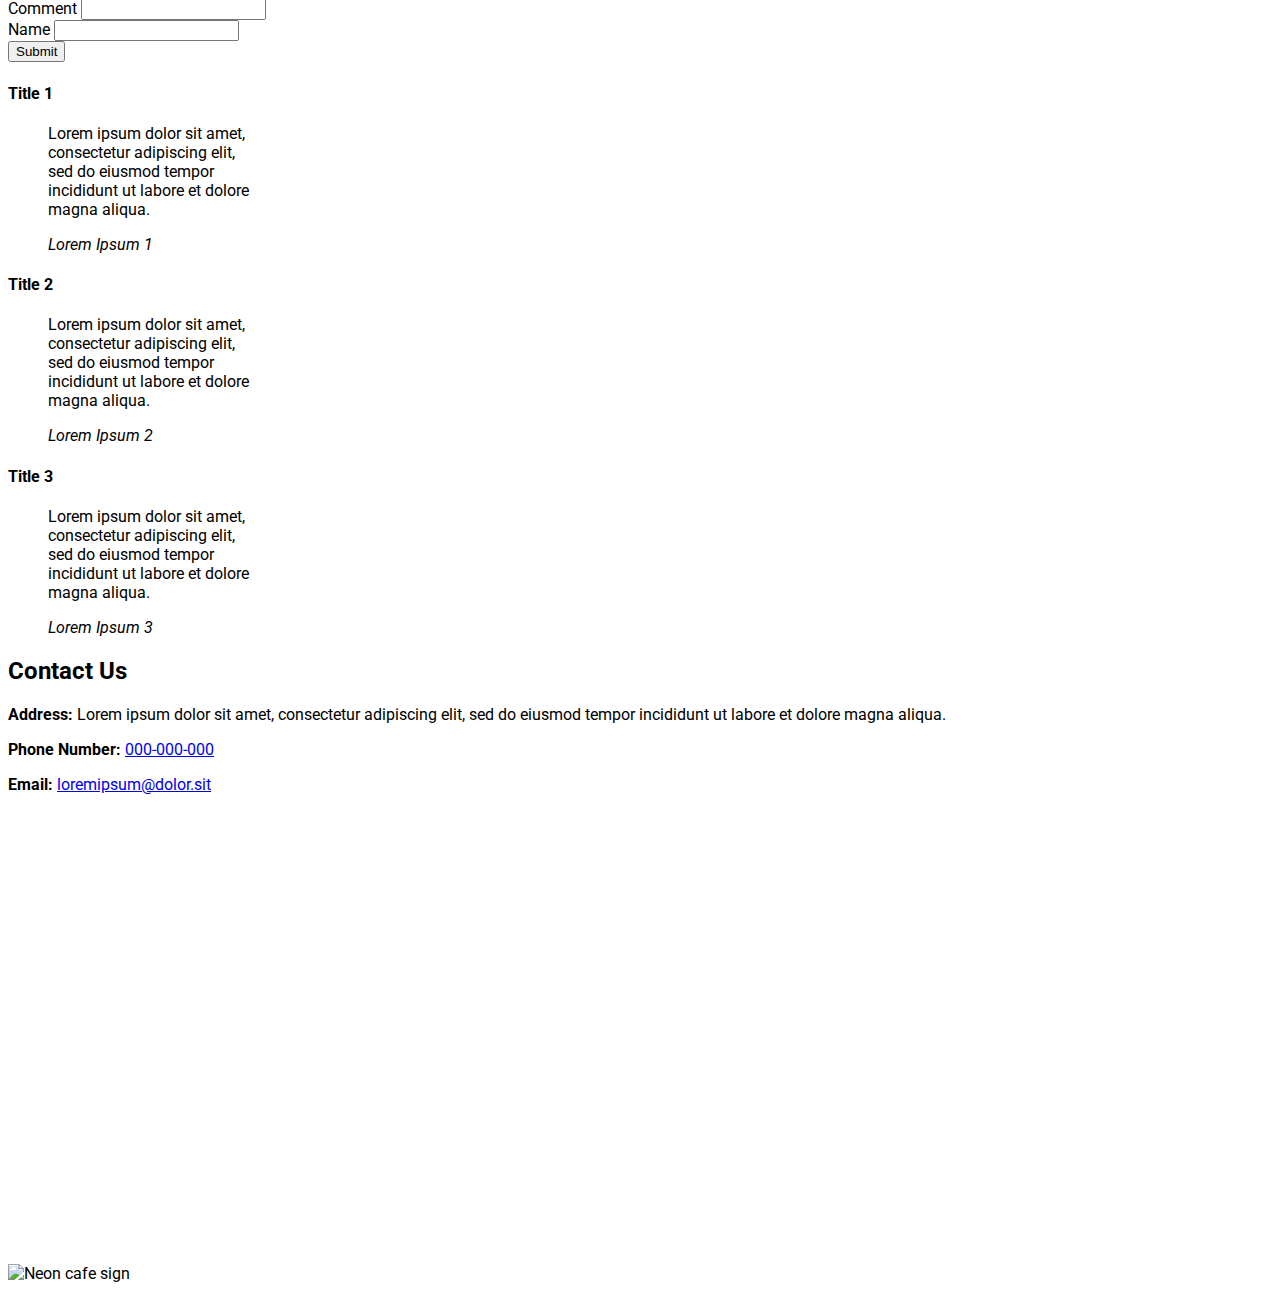
==== commit e9eecc6d: "added maps and image" ====
--- a/Hyperskill Cafe/task/src/index.html
+++ b/Hyperskill Cafe/task/src/index.html
@@ -207,22 +207,20 @@
           </div>
       </div>
       <div id="contact" class="bg-light container-fluid p-0">
-          <div>
-              <h2 class="display-5 fw-bold pt-5 px-5">Contact Us</h2>
-              <div class="container px-5 my-3">
-                  <p>
-                  <p>Adress: Lorem ipsum dolor sit amet, consectetur adipiscing elit, sed do eiusmod tempor incididunt ut labore et dolore magna aliqua.</p>
-                  <p>Phone Numer: 000-000-000</p>
-                  <p>Email: loremipsum@dolor.sit</p>
-                  </p>
-              </div>
-          </div>
-          <div>
-              <div>
-                  <iframe> </iframe>
-              </div>
-              <div>
-                  <img src="">
+          <div class="container-fluid d-md-flex justify-content-between p-5">
+              <h2 class="display-5 fw-bold pt-5 px-5 w-100 mb-3">Contact Us</h2>
+              <div class="container px-5 my-3 ps-0">
+                  <p class="fs-5"><b>Address:</b> Lorem ipsum dolor sit amet, consectetur adipiscing elit, sed do eiusmod tempor incididunt ut labore et dolore magna aliqua.</p>
+                  <p class="fs-5"><b>Phone Number:</b> <a href="tel:"> 000-000-000</a></p>
+                  <p class="fs-5"><b>Email:</b> <a href="mailto:">loremipsum@dolor.sit</a></p>
+              </div>
+          </div>
+          <div class="container-fluid d-md-flex p-0">
+              <div class="ratio ratio-16x9">
+                  <iframe src="https://www.google.com/maps/embed?pb=!1m14!1m12!1m3!1d341073.85170006886!2d20.87329523999486!3d52.23457078696055!2m3!1f0!2f0!3f0!3m2!1i1024!2i768!4f13.1!5e0!3m2!1sen!2spl!4v1644440512429!5m2!1sen!2spl" width="600" height="450" style="border:0;" allowfullscreen="" loading="lazy"></iframe>
+              </div>
+              <div class="container-fluid p-0">
+                  <img src="https://i.pinimg.com/originals/90/2e/78/902e789c570a01bdfb4d6a413c8ac940.jpg" class="img-fluid" alt="Neon cafe sign">
               </div>
           </div>
       </div>
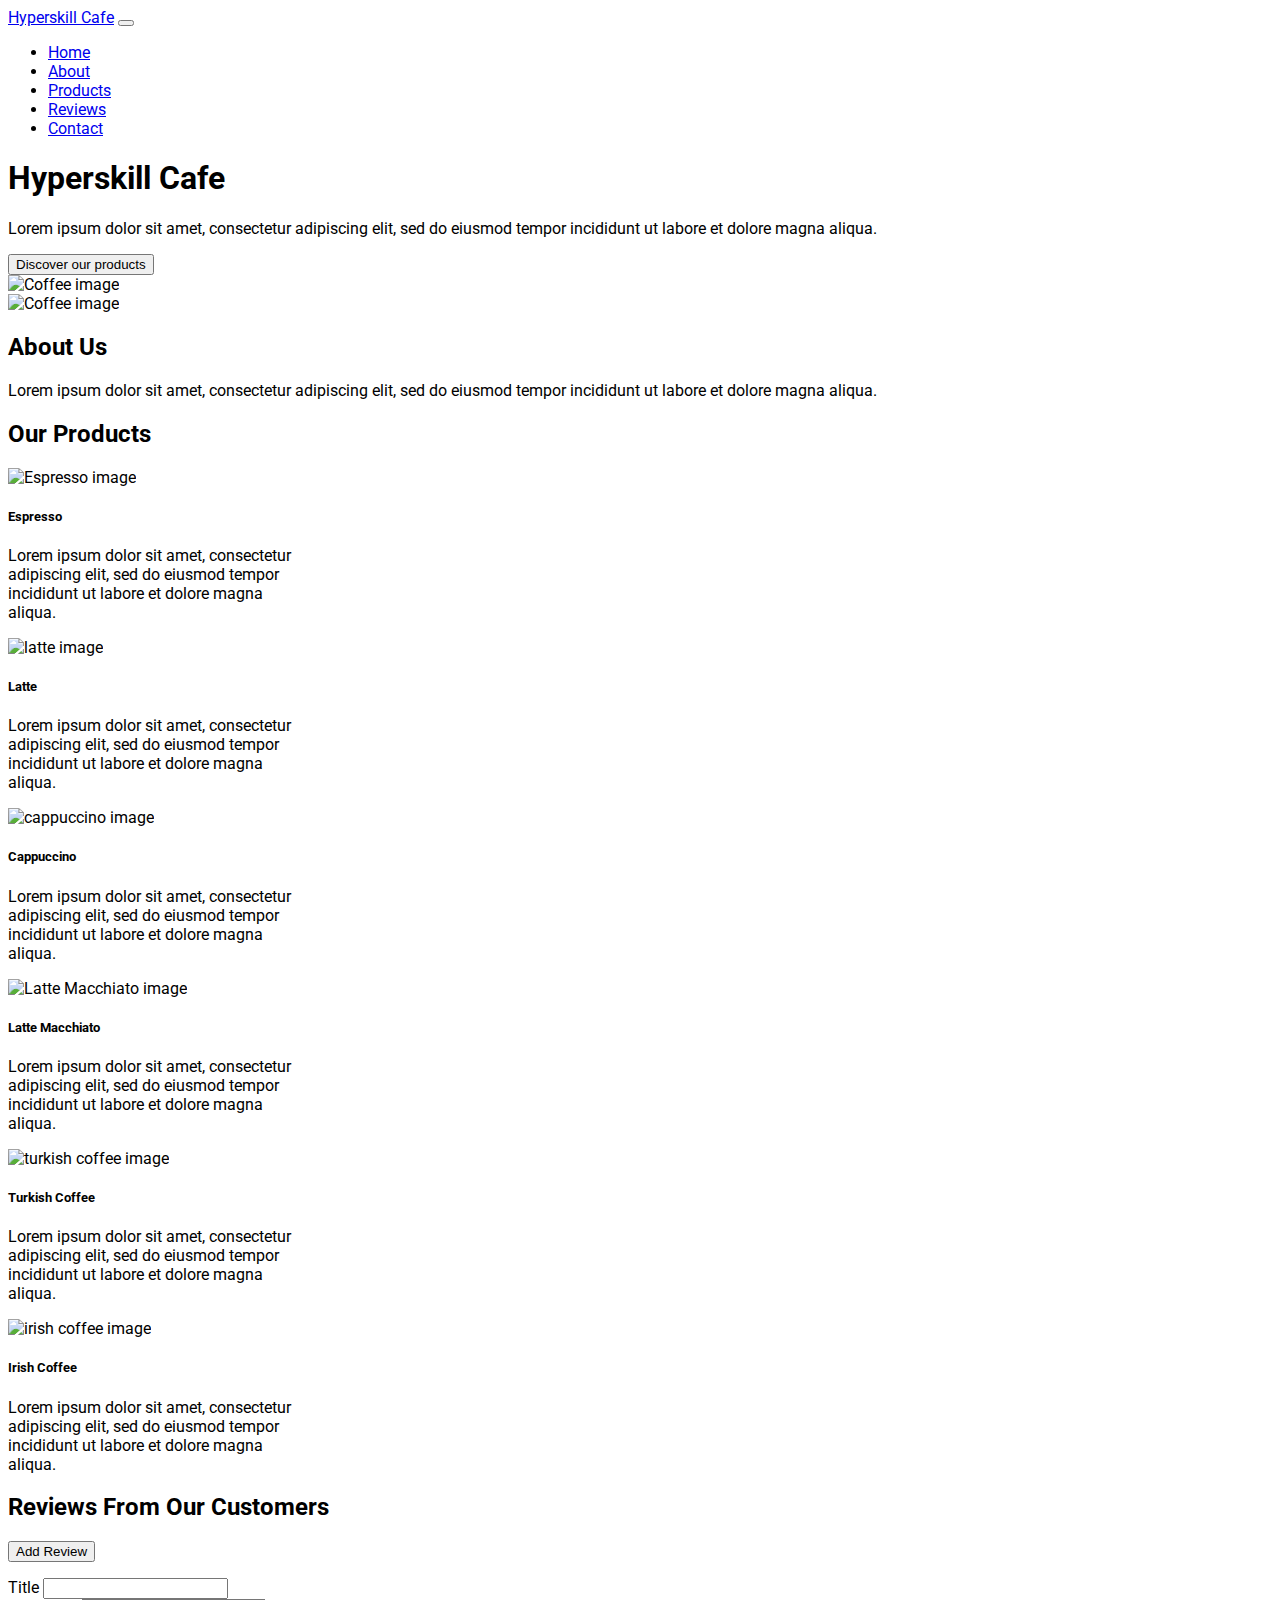
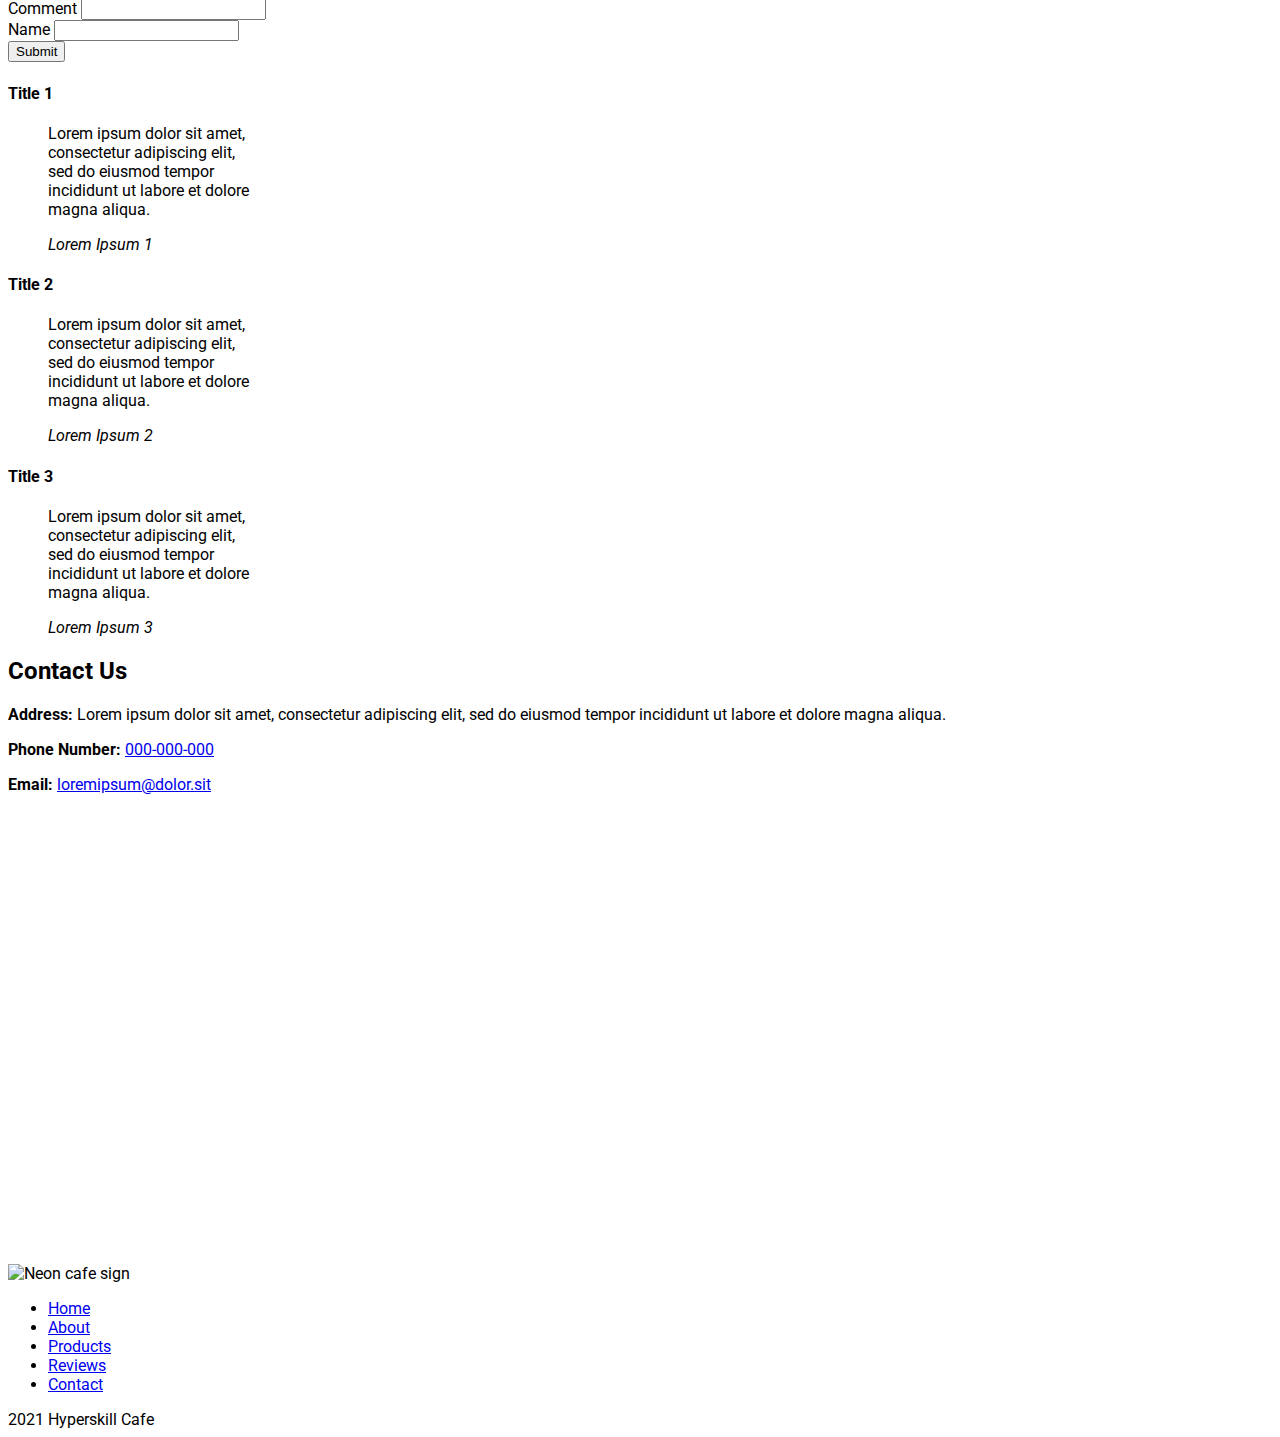
==== commit d4b5fa63: "added footer" ====
--- a/Hyperskill Cafe/task/src/index.html
+++ b/Hyperskill Cafe/task/src/index.html
@@ -224,9 +224,31 @@
               </div>
           </div>
       </div>
-
-
   </main>
+  <footer id="footer" class="footer bg-dark">
+      <div class="container-fluid pt-5 pb-3">
+          <ul class="nav">
+              <li class="nav-item">
+                 <a href="#home" class="nav-link link-secondary">Home</a>
+              </li>
+              <li class="nav-item">
+                  <a href="#about" class="nav-link link-secondary">About</a>
+              </li>
+              <li class="nav-item">
+                  <a href="#products" class="nav-link link-secondary">Products</a>
+              </li>
+              <li class="nav-item">
+                  <a href="#reviews" class="nav-link link-secondary">Reviews</a>
+              </li>
+              <li class="nav-item">
+                  <a href="#contact" class="nav-link link-secondary" aria-current="page">Contact</a>
+              </li>
+          </ul>
+      </div>
+      <div class="container-fluid pb-5 px-4">
+          <span class="text-muted px-1">2021 Hyperskill Cafe</span>
+      </div>
+  </footer>
 
   <script src="https://cdn.jsdelivr.net/npm/bootstrap@5.0.2/dist/js/bootstrap.bundle.min.js" integrity="sha384-MrcW6ZMFYlzcLA8Nl+NtUVF0sA7MsXsP1UyJoMp4YLEuNSfAP+JcXn/tWtIaxVXM" crossorigin="anonymous"></script>
   <script src="script.js"></script>
